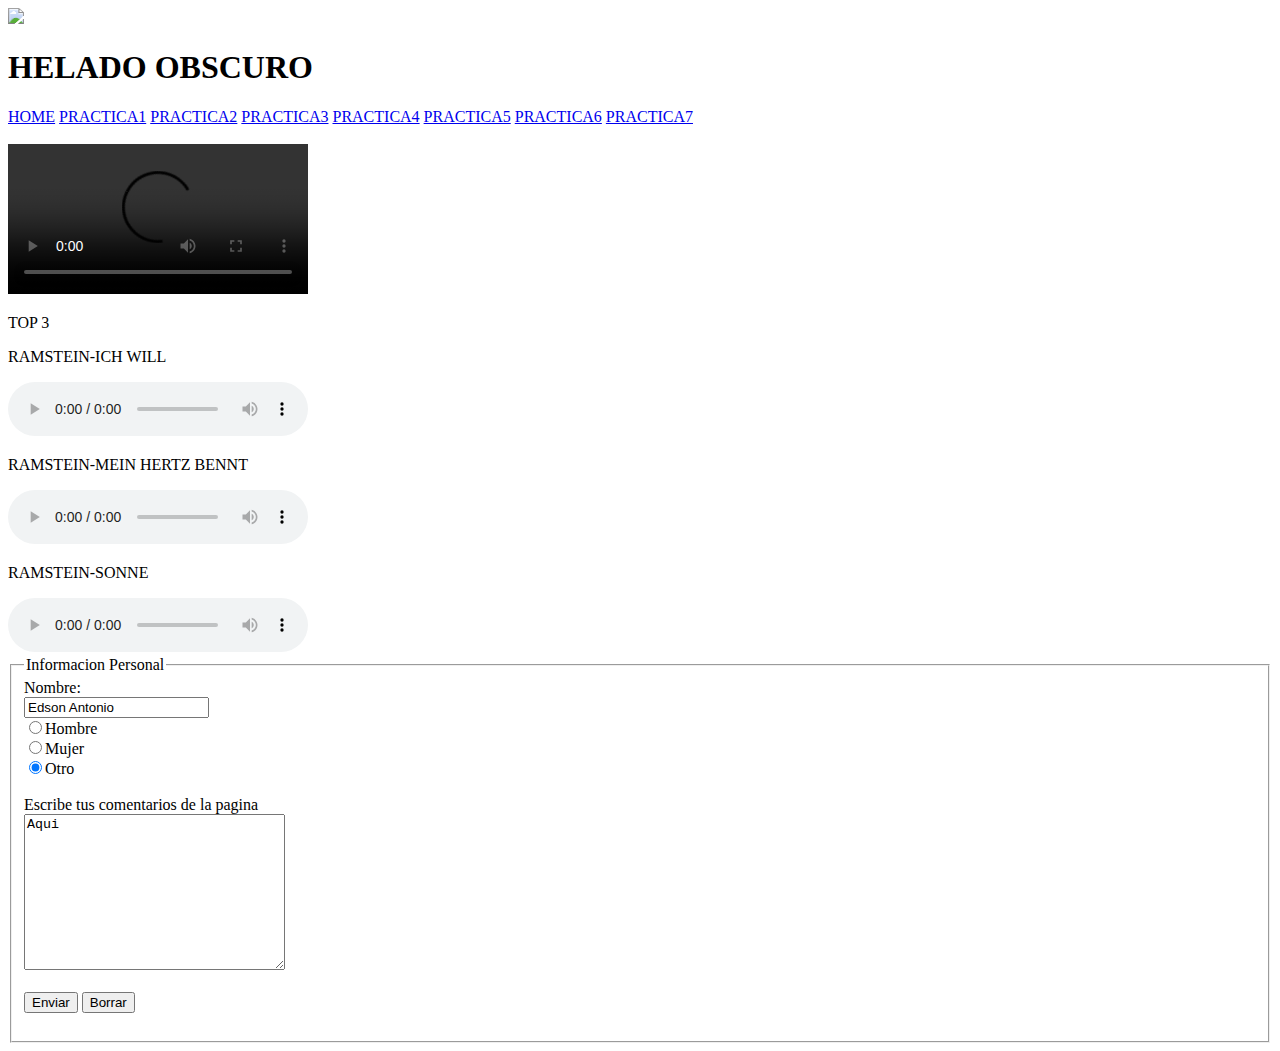
==== index.html @ 0a61b30e "Add files via upload" ====
<!DOCTYPE html>
<html lang="en">
<head>
<link rel="stylesheet" type="text/css" href="../CSS/index.css">
<meta charset="utf-8">
<meta http-equiv="Content-Type" content="text/html; charset=iso-8859-1">
<title >HELADO OBSCURO</title>
<link rel="shortcut icon"  href="../multimedia/icono.ico">
</head>
<body>
<div class="portada" >

<img src="../multimedia/icono.ico">
<h1>HELADO OBSCURO</h1>
<a href="index.html">HOME</a>
<a href="1.html">PRACTICA1</a>
<a href="2.html">PRACTICA2</a>
<a href="3.html">PRACTICA3</a>
<a href="4.html">PRACTICA4</a>
<a href="5.html">PRACTICA5</a>
<a href="6.html">PRACTICA6</a>
<a href="7.html">PRACTICA7</a>
</div>
<br>
<div class="b">

<video  preload id="video"  controls source  loop src="../MULTIMEDIA/a.mp4" ></video>
<br>
<div class="c">
<p>TOP 3</p>
<p>RAMSTEIN-ICH WILL</p>
<audio  preload id="audio" controls  source src="../multimedia/rammstein-ich-will-official-video.mp3" > </audio>
<br>
<p>RAMSTEIN-MEIN HERTZ BENNT</p>
<audio  preload id="audio" controls  source src="../multimedia/rammstein-mein-herz-brennt-piano-version-official-video.mp3" > </audio>
<br>
<p>RAMSTEIN-SONNE</p>
<audio  preload id="audio" controls  source src="../multimedia/rammstein-sonne-official-video.mp3" > </audio>	
</div>
</div>
<div class="formulario">
	<from action = "mailto:6cvvrea@gmail.com" method="post" enctype="text/plain">
 	<fieldset>
 	<legend>Informacion  Personal</legend>
 	Nombre:<br>
 	<input type="text" name="Nombre" value="Edson Antonio">
 	<br>
 	<input type="radio" name="genero" value="Hombre" checked>Hombre<br>
 	<input type="radio" name="genero" value="Hombre" checked>Mujer<br>
 	<input type="radio" name="genero" value="Otro" checked>Otro<br><br>
 
 	Escribe tus comentarios de la pagina<br>
 	<textarea name="comentarios" rows="10" cols="30">Aqui</textarea>
 	<br><br>
 	<input type="submit" value="Enviar"  onclick="alert('GRACIAS POR SUS COMENTARIOS')">
 	<input type="reset" value="Borrar">
 	<br><br>
 </fieldset>
</form>


</body>
</html>
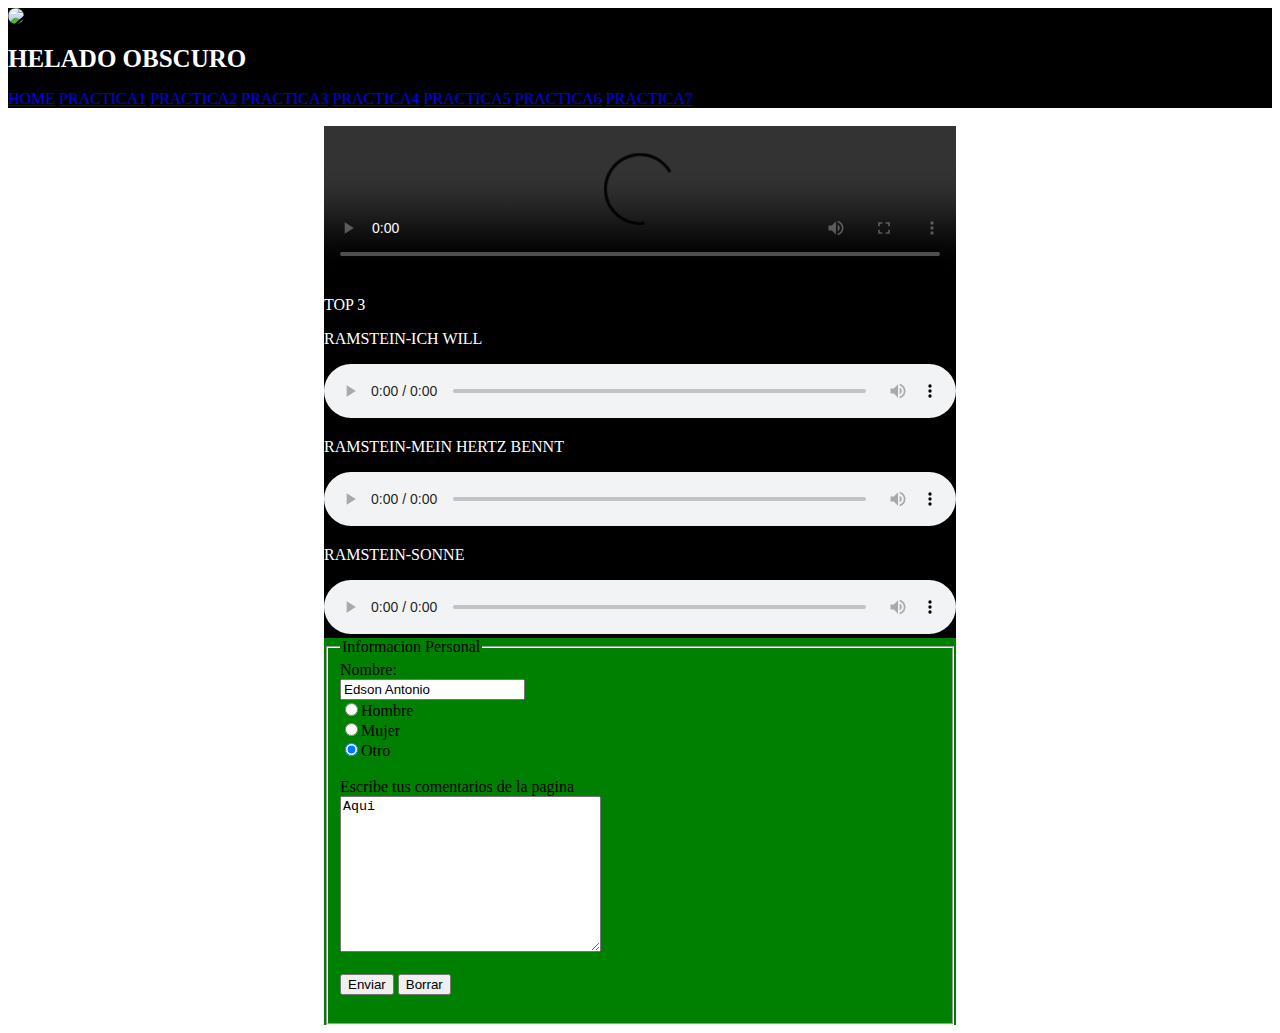
==== commit 1f40790c: "Update index.html" ====
--- a/index.html
+++ b/index.html
@@ -2,11 +2,11 @@
 <!DOCTYPE html>
 <html lang="en">
 <head>
-<link rel="stylesheet" type="text/css" href="../CSS/index.css">
+<link rel="stylesheet" type="text/css" href="index.css">
 <meta charset="utf-8">
 <meta http-equiv="Content-Type" content="text/html; charset=iso-8859-1">
 <title >HELADO OBSCURO</title>
-<link rel="shortcut icon"  href="../multimedia/icono.ico">
+<link rel="shortcut icon"  href="icono.ico">
 </head>
 <body>
 <div class="portada" >
@@ -25,18 +25,18 @@
 <br>
 <div class="b">
 
-<video  preload id="video"  controls source  loop src="../MULTIMEDIA/a.mp4" ></video>
+<video  preload id="video"  controls source  loop src="a.mp4" ></video>
 <br>
 <div class="c">
 <p>TOP 3</p>
 <p>RAMSTEIN-ICH WILL</p>
-<audio  preload id="audio" controls  source src="../multimedia/rammstein-ich-will-official-video.mp3" > </audio>
+<audio  preload id="audio" controls  source src="rammstein-ich-will-official-video.mp3" > </audio>
 <br>
 <p>RAMSTEIN-MEIN HERTZ BENNT</p>
-<audio  preload id="audio" controls  source src="../multimedia/rammstein-mein-herz-brennt-piano-version-official-video.mp3" > </audio>
+<audio  preload id="audio" controls  source src="rammstein-mein-herz-brennt-piano-version-official-video.mp3" > </audio>
 <br>
 <p>RAMSTEIN-SONNE</p>
-<audio  preload id="audio" controls  source src="../multimedia/rammstein-sonne-official-video.mp3" > </audio>	
+<audio  preload id="audio" controls  source src="rammstein-sonne-official-video.mp3" > </audio>	
 </div>
 </div>
 <div class="formulario">
@@ -61,4 +61,4 @@
 
 
 </body>
-</html>+</html>
--- a/index.css
+++ b/index.css
@@ -0,0 +1,44 @@
+
+.portada{
+ width: 100%;
+	height: 20%;
+background:black;
+}
+.b{ 
+	position: relative;
+	width: 50%;
+	height: 90%;
+	left: 25%;
+	right: 300px;
+	background: black;}
+
+body{
+	background:url(../multimedia/lll.jpg);}
+video{
+	width: 100%;
+	left: 25%;
+	right: 25%;
+	}
+
+audio {
+	left: 25%;
+	width: 100%;}
+p{
+	color: white;}
+h1{
+	font-size: 25px;
+	color: white;}
+img{
+	position: static;
+	size: 10%;
+	border-radius: 100px;
+}
+.formulario{
+	position: relative;
+	width: 50%;
+	height: 90%;
+	left: 25%;
+	right: 300px;
+	background: green;
+
+}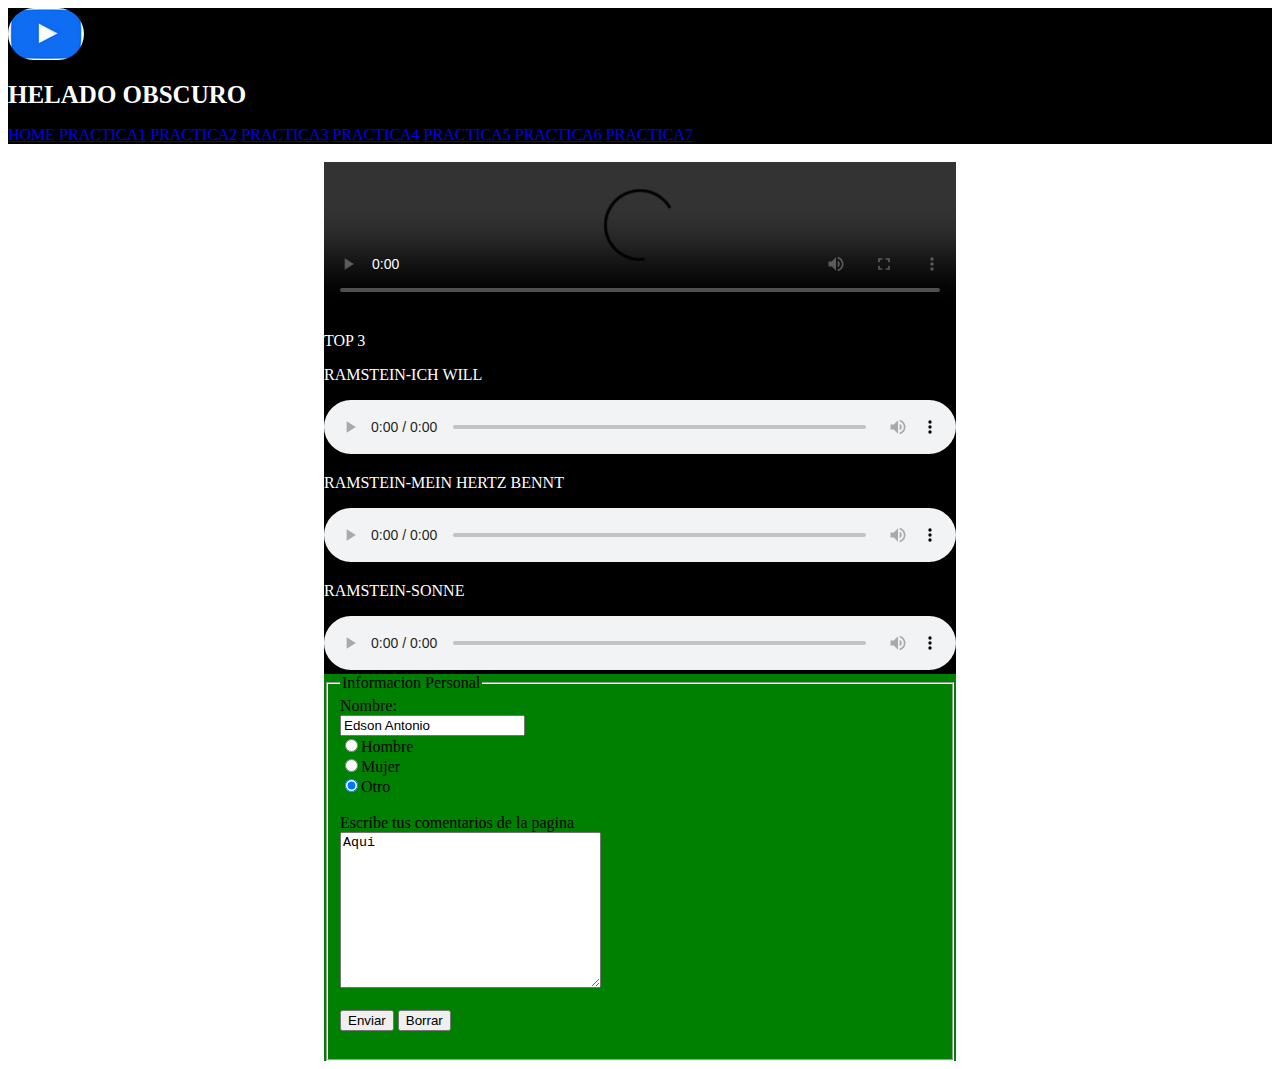
==== commit 91f1a6ce: "Update index.html" ====
--- a/index.html
+++ b/index.html
@@ -11,7 +11,7 @@
 <body>
 <div class="portada" >
 
-<img src="../multimedia/icono.ico">
+<img src="icono.ico">
 <h1>HELADO OBSCURO</h1>
 <a href="index.html">HOME</a>
 <a href="1.html">PRACTICA1</a>
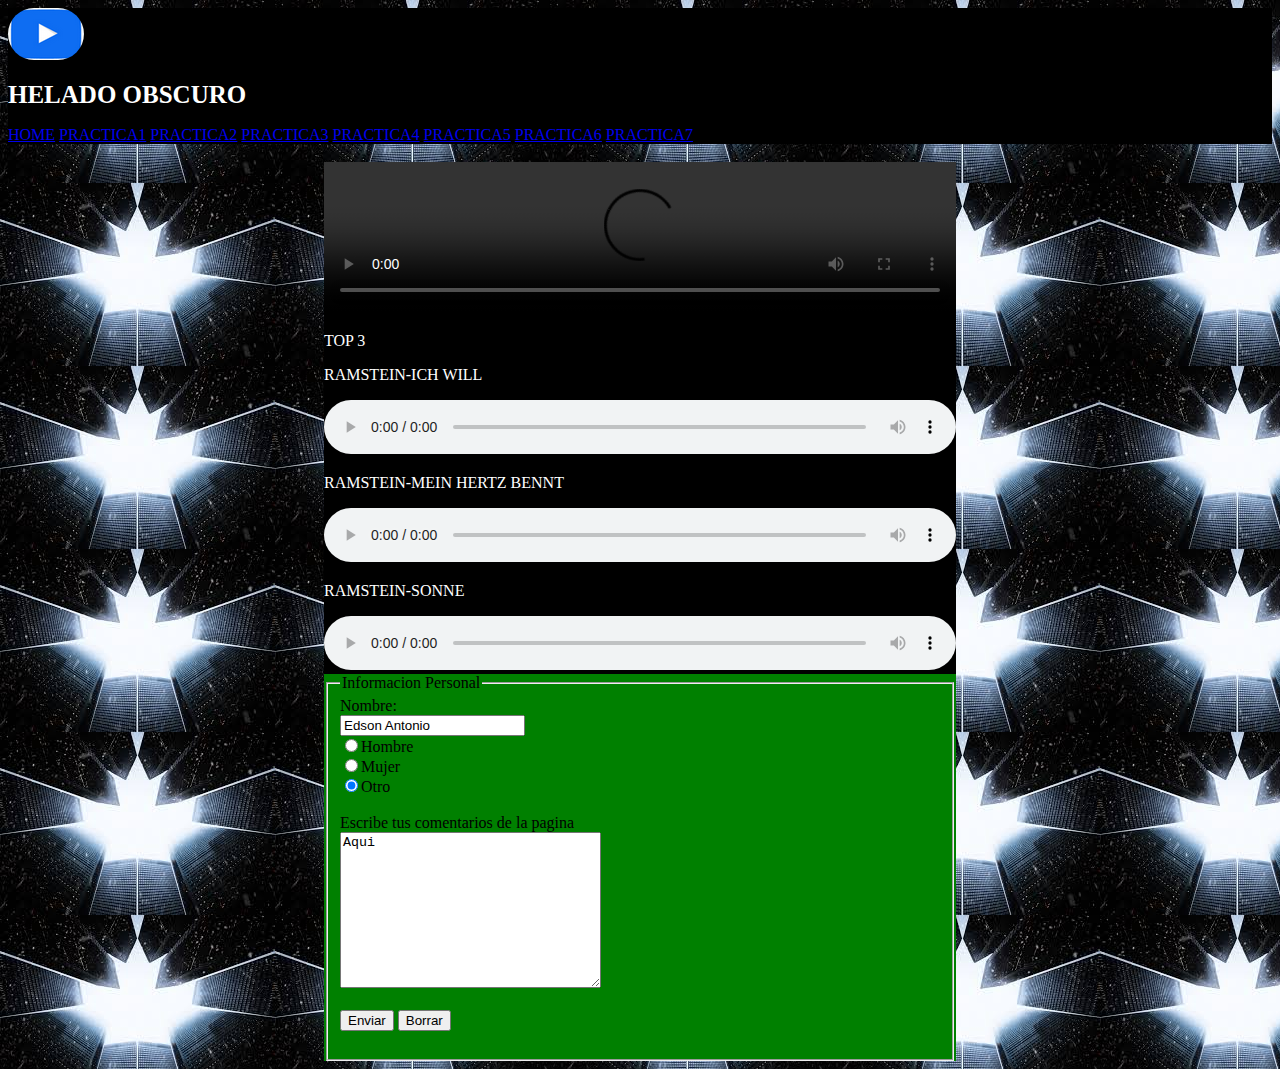
==== commit f861032d: "Update index.html" ====
--- a/index.html
+++ b/index.html
@@ -25,7 +25,7 @@
 <br>
 <div class="b">
 
-<video  preload id="video"  controls source  loop src="a.mp4" ></video>
+<video  preload id="video"  controls source  loop src="https://www.youtube.com/watch?v=AKtzzRCdipA" ></video>
 <br>
 <div class="c">
 <p>TOP 3</p>
--- a/index.css
+++ b/index.css
@@ -1,4 +1,4 @@
-
+.f{background:green;}
 .portada{
  width: 100%;
 	height: 20%;
@@ -13,7 +13,7 @@
 	background: black;}
 
 body{
-	background:url(../multimedia/lll.jpg);}
+	background:url(lll.jpg);}
 video{
 	width: 100%;
 	left: 25%;
@@ -41,4 +41,4 @@
 	right: 300px;
 	background: green;
 
-}+}
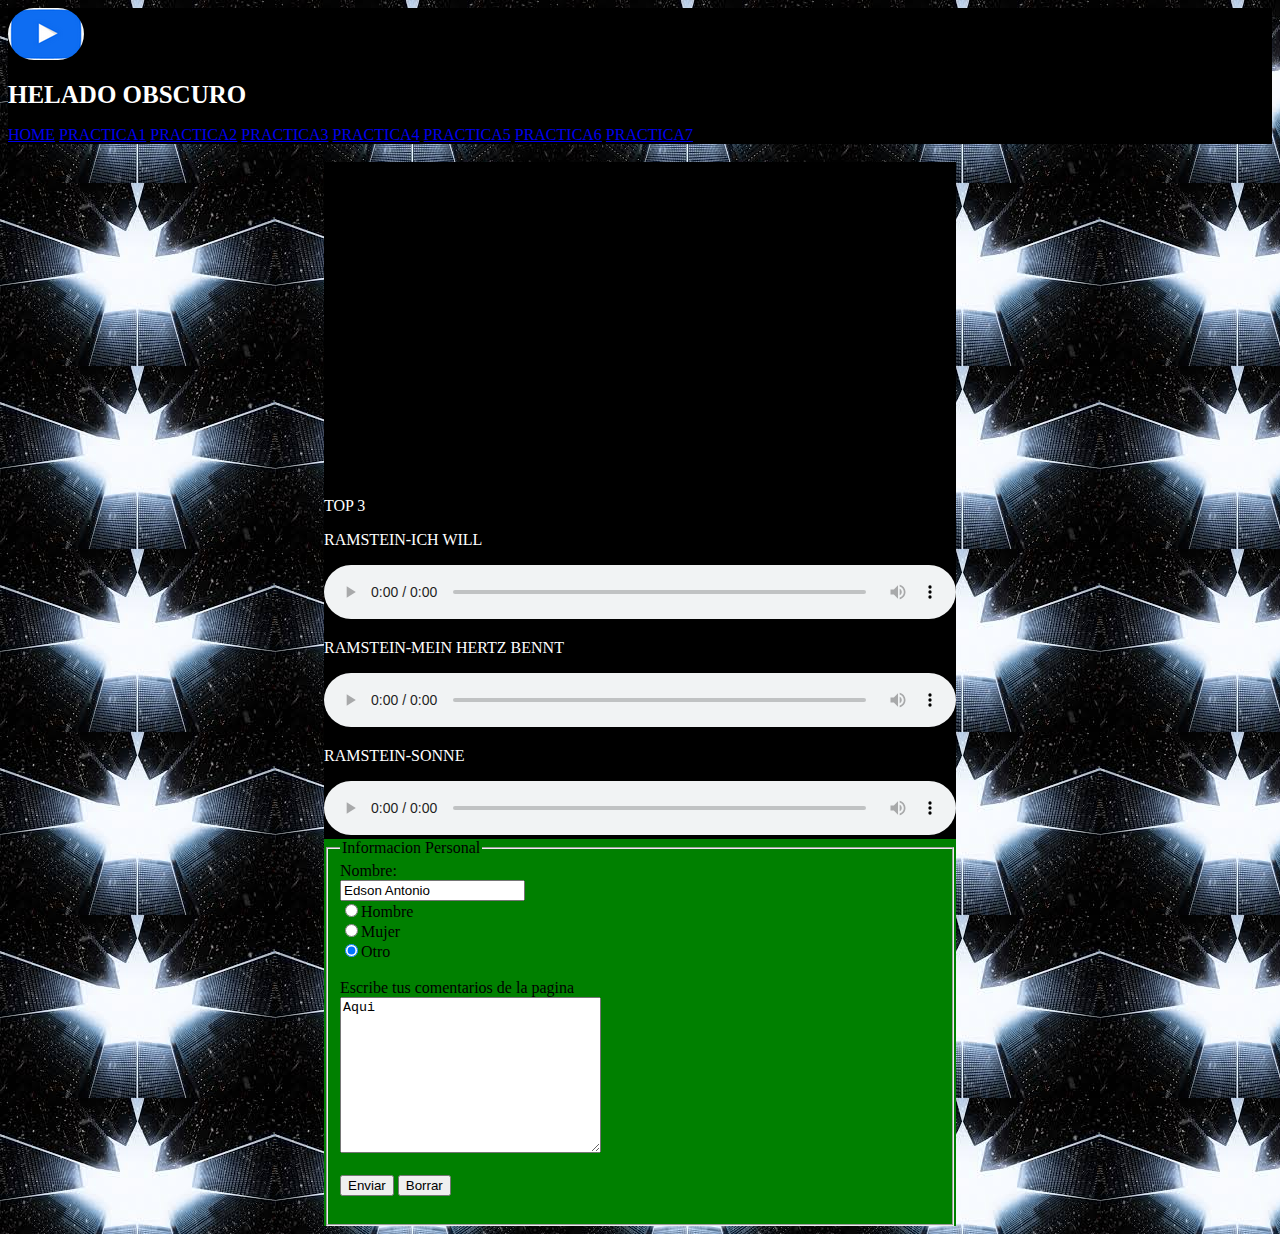
==== commit 64775759: "Update index.html" ====
--- a/index.html
+++ b/index.html
@@ -25,8 +25,7 @@
 <br>
 <div class="b">
 
-<video  preload id="video"  controls source  loop src="https://www.youtube.com/watch?v=AKtzzRCdipA" ></video>
-<br>
+<iframe width="560" height="315" src="https://www.youtube.com/embed/AKtzzRCdipA" frameborder="0" allow="accelerometer; autoplay; encrypted-media; gyroscope; picture-in-picture" allowfullscreen></iframe><br>
 <div class="c">
 <p>TOP 3</p>
 <p>RAMSTEIN-ICH WILL</p>
